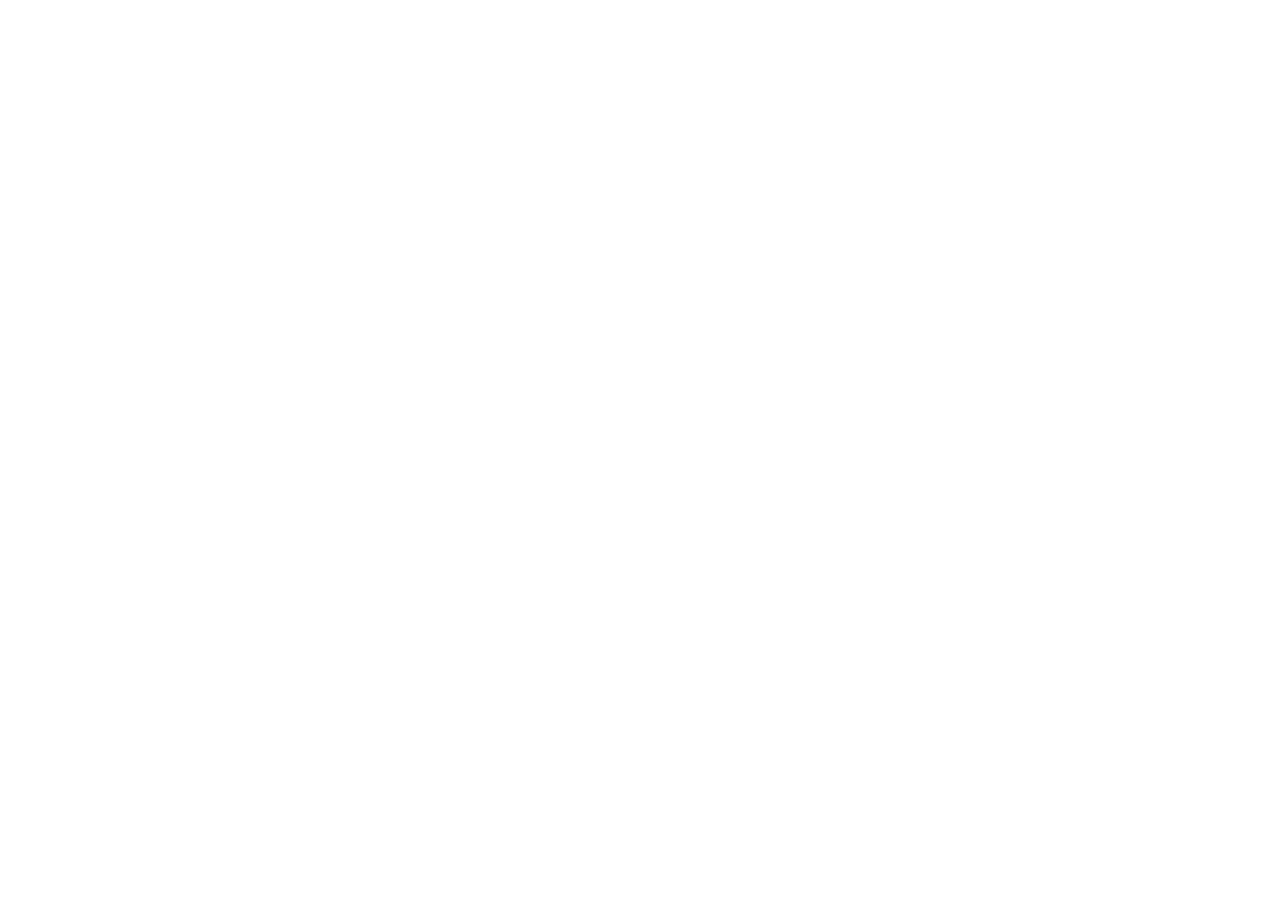
==== pages/selection.html @ cd951512 "Frist commit" ====
<!DOCTYPE html>
<html lang="en">
  <head>
    <meta charset="UTF-8" />
    <meta http-equiv="X-UA-Compatible" content="IE=edge" />
    <meta name="viewport" content="width=device-width, initial-scale=1.0" />
    <title>Document</title>
  </head>
  <body>
    <section id="item_menu"></section>
    <link rel="stylesheet" href="/css/style.css" />
    <script src="https://cdn.jsdelivr.net/npm/js-cookie@3.0.1/dist/js.cookie.min.js"></script>
    <script src="/js/selection.js"></script>
  </body>
</html>
---- css/style.css ----
/* No CSS *//*# sourceMappingURL=style.css.map */
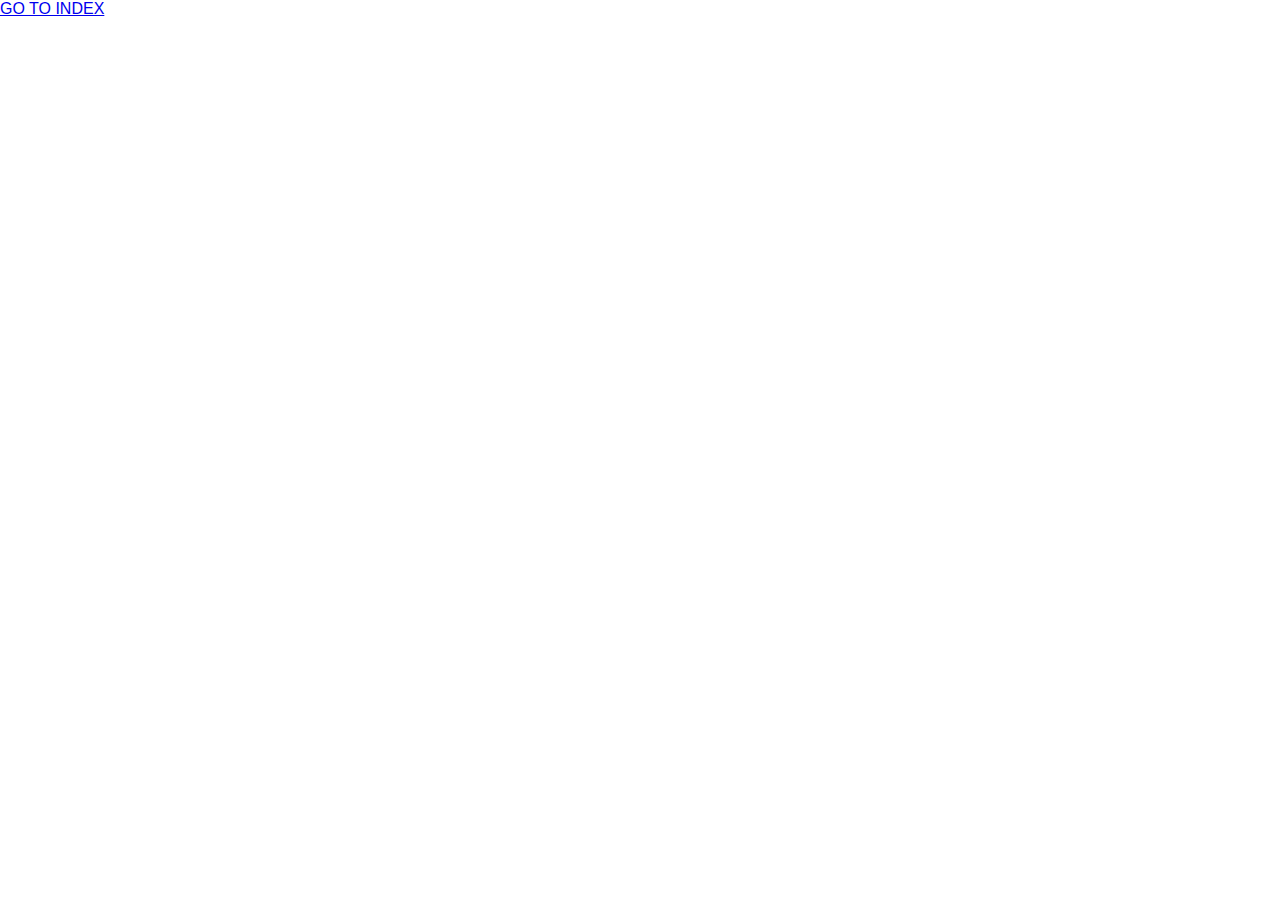
==== commit 0507e5da: "Magic has happened" ====
--- a/pages/selection.html
+++ b/pages/selection.html
@@ -7,6 +7,7 @@
     <title>Document</title>
   </head>
   <body>
+    <a href="/index.html">GO TO INDEX</a>
     <section id="item_menu"></section>
     <link rel="stylesheet" href="/css/style.css" />
     <script src="https://cdn.jsdelivr.net/npm/js-cookie@3.0.1/dist/js.cookie.min.js"></script>
--- a/css/style.css
+++ b/css/style.css
@@ -1 +1,34 @@
-/* No CSS *//*# sourceMappingURL=style.css.map */+* {
+  font-family: "Segoe UI", Tahoma, Geneva, Verdana, sans-serif;
+  margin: 0px;
+  padding: 0px;
+}
+
+#item_menu {
+  display: -webkit-box;
+  display: -ms-flexbox;
+  display: flex;
+  -ms-flex-wrap: wrap;
+      flex-wrap: wrap;
+  -ms-grid-columns: (minmax(250px, 1fr))[auto-fill];
+      grid-template-columns: repeat(auto-fill, minmax(250px, 1fr));
+  -webkit-column-gap: 15px;
+          column-gap: 15px;
+  place-items: center;
+  justify-self: center;
+}
+
+#item_menu img {
+  width: 250px;
+  height: 400px;
+}
+
+.menu_container {
+  display: -ms-grid;
+  display: grid;
+  -webkit-box-shadow: 2px 2px 2px grey;
+          box-shadow: 2px 2px 2px grey;
+  padding: 5px;
+  border-radius: 15px;
+}
+/*# sourceMappingURL=style.css.map */